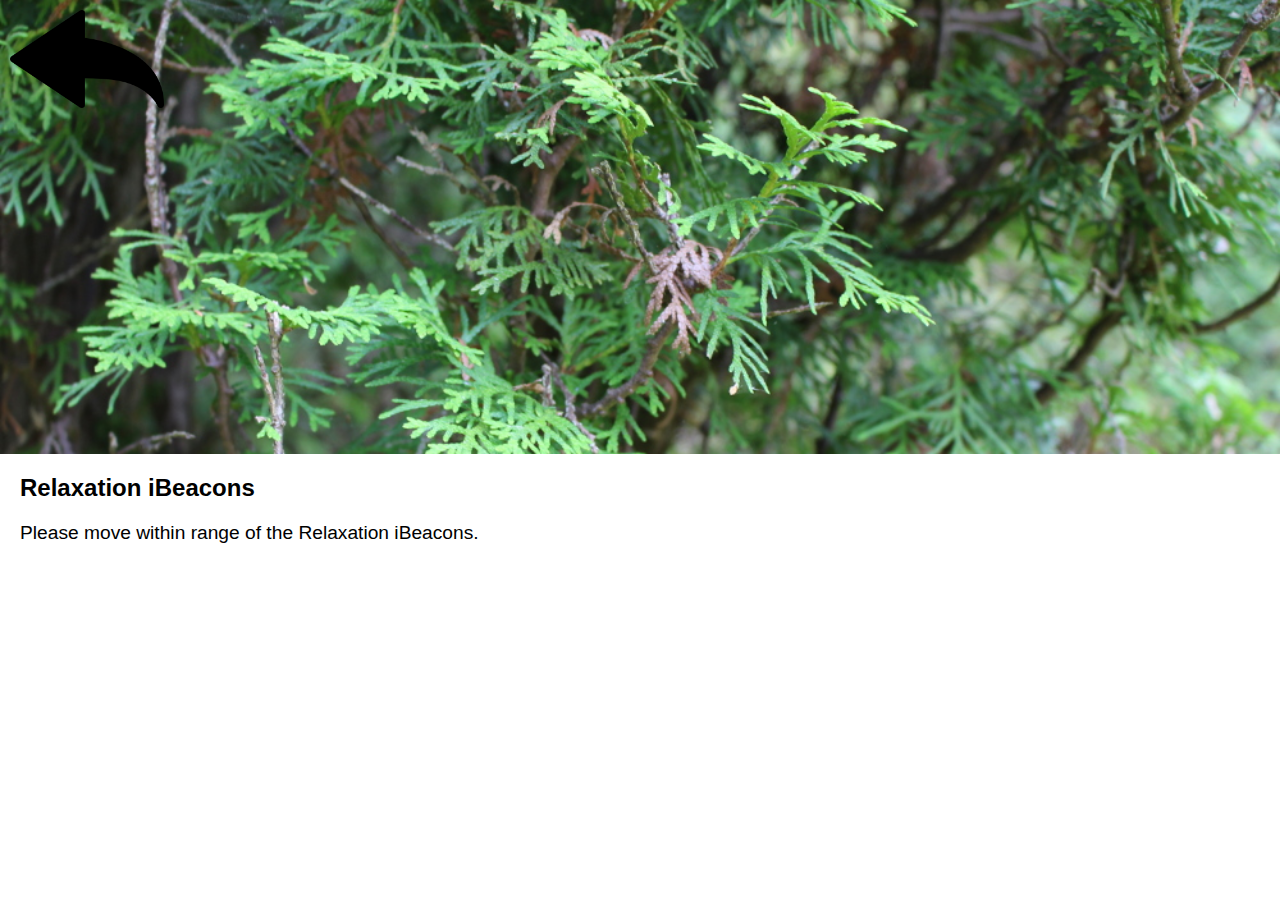
==== lab2/index.html @ ff583150 "rearranged files" ====
<!DOCTYPE html>
<html>
<head>
	<meta charset="utf-8" />
	<meta name="viewport" content="width=device-width, user-scalable=yes,
		initial-scale=1.0" />

	<title>Relaxation iBeacons</title>

	<style>
	@import 'page.css';
	</style>

	<script>
	// Redirect console if running from Evothings Workbench.
	if (window.hyper) { console.log = hyper.log }
	</script>
</head>

<body>
	<div class="my-page" id="page-default">
		<div class="my-header">
			<img class="my-header-image" src="photos/photo-default.jpg" />
			<img class="my-icon-back" src="icon-back.png" ontouchend="history.back()" />
		</div>
		<div class="my-content">
			<h1>Relaxation iBeacons</h1>
			<p>Please move within range of the Relaxation iBeacons.</p>
		</div>
	</div>

	<div class="my-page" id="page-feet">
		<div class="my-header">
			<img class="my-header-image" src="photos/photo-feet.jpg" />
			<img class="my-icon-back" src="icon-back.png" ontouchend="history.back()" />
		</div>
		<div class="my-content">
			<h1>Feel Your Feet</h1>
			<ul>
				<li>Stand on your feet.</li>
				<li>Experience the contact with the ground.</li>
				<li>Feel into the soles of the feet.</li>
				<li>Feel the knees.</li>
				<li>The hips.</li>
				<li>The spine.</li>
				<li>Shoulders.</li>
				<li>Neck.</li>
				<li>Head.</li>
				<li>Feel the connection between the top of the head and the feet.</li>
			</ul>
		</div>
	</div>

	<div class="my-page" id="page-shoulders">
		<div class="my-header">
			<img class="my-header-image" src="photos/photo-shoulders-1.jpg" />
			<img class="my-icon-back" src="icon-back.png" ontouchend="history.back()" />
		</div>
		<div class="my-content">
			<h1>Feel Your Shoulders</h1>
			<ul>
				<li>Let your arms hang loose.</li>
				<li>Become aware of the shoulders.</li>
				<li>Slightly lift one shoulder and release it.</li>
				<li>Let the shoulder come all the way down.</li>
				<li>Lift the other shoulder and release it.</li>
				<li>Alternate three more times on each side.</li>
				<li>Experience the breath flowing in and out of the body.</li>
			</ul>
		</div>
	</div>

	<div class="my-page" id="page-face">
		<div class="my-header">
			<img class="my-header-image" src="photos/photo-face.jpg" />
			<img class="my-icon-back" src="icon-back.png" ontouchend="history.back()" />
		</div>
		<div class="my-content">
			<h1>Feel Your Face</h1>
			<ul>
				<li>Become aware of your face.</li>
				<li>Feel the forehead.</li>
				<li>The eyebrows.</li>
				<li>Eyes.</li>
				<li>Nose.</li>
				<li>Nostrils.</li>
				<li>Air flowing through the nostrils.</li>
				<li>Cheeks.</li>
				<li>Jaw.</li>
				<li>Lips.</li>
				<li>Tongue.</li>
				<li>Whole of the head.</li>
				<li>The space surrounding the head.</li>
			</ul>
		</div>
	</div>

	<script src="lib/jquery.js"></script>
	<script src="cordova.js"></script>
	<script src="app.js"></script>
</body>
</html>
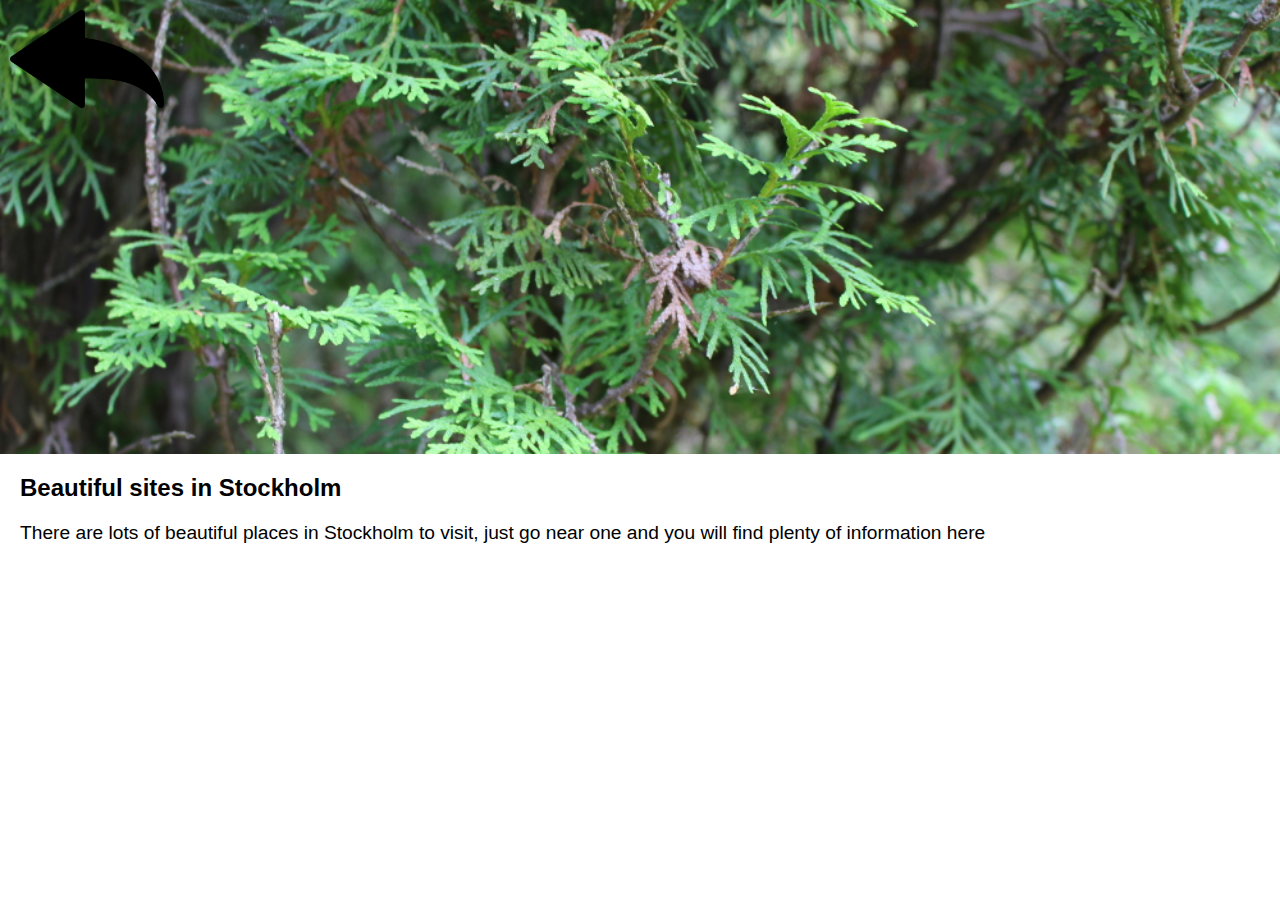
==== commit c0917811: "Added some text" ====
--- a/lab2/index.html
+++ b/lab2/index.html
@@ -24,34 +24,23 @@
 			<img class="my-icon-back" src="icon-back.png" ontouchend="history.back()" />
 		</div>
 		<div class="my-content">
-			<h1>Relaxation iBeacons</h1>
-			<p>Please move within range of the Relaxation iBeacons.</p>
+			<h1>Beautiful sites in Stockholm</h1>
+			<p>There are lots of beautiful places in Stockholm to visit, 
+			just go near one and you will find plenty of information here</p>
 		</div>
 	</div>
 
-	<div class="my-page" id="page-feet">
+	<div class="my-page" id="stadshuset">
 		<div class="my-header">
 			<img class="my-header-image" src="photos/photo-feet.jpg" />
 			<img class="my-icon-back" src="icon-back.png" ontouchend="history.back()" />
 		</div>
 		<div class="my-content">
-			<h1>Feel Your Feet</h1>
-			<ul>
-				<li>Stand on your feet.</li>
-				<li>Experience the contact with the ground.</li>
-				<li>Feel into the soles of the feet.</li>
-				<li>Feel the knees.</li>
-				<li>The hips.</li>
-				<li>The spine.</li>
-				<li>Shoulders.</li>
-				<li>Neck.</li>
-				<li>Head.</li>
-				<li>Feel the connection between the top of the head and the feet.</li>
-			</ul>
+
 		</div>
 	</div>
 
-	<div class="my-page" id="page-shoulders">
+	<div class="my-page" id="globen">
 		<div class="my-header">
 			<img class="my-header-image" src="photos/photo-shoulders-1.jpg" />
 			<img class="my-icon-back" src="icon-back.png" ontouchend="history.back()" />
@@ -70,28 +59,13 @@
 		</div>
 	</div>
 
-	<div class="my-page" id="page-face">
+	<div class="my-page" id="kth">
 		<div class="my-header">
 			<img class="my-header-image" src="photos/photo-face.jpg" />
 			<img class="my-icon-back" src="icon-back.png" ontouchend="history.back()" />
 		</div>
 		<div class="my-content">
-			<h1>Feel Your Face</h1>
-			<ul>
-				<li>Become aware of your face.</li>
-				<li>Feel the forehead.</li>
-				<li>The eyebrows.</li>
-				<li>Eyes.</li>
-				<li>Nose.</li>
-				<li>Nostrils.</li>
-				<li>Air flowing through the nostrils.</li>
-				<li>Cheeks.</li>
-				<li>Jaw.</li>
-				<li>Lips.</li>
-				<li>Tongue.</li>
-				<li>Whole of the head.</li>
-				<li>The space surrounding the head.</li>
-			</ul>
+			
 		</div>
 	</div>
 
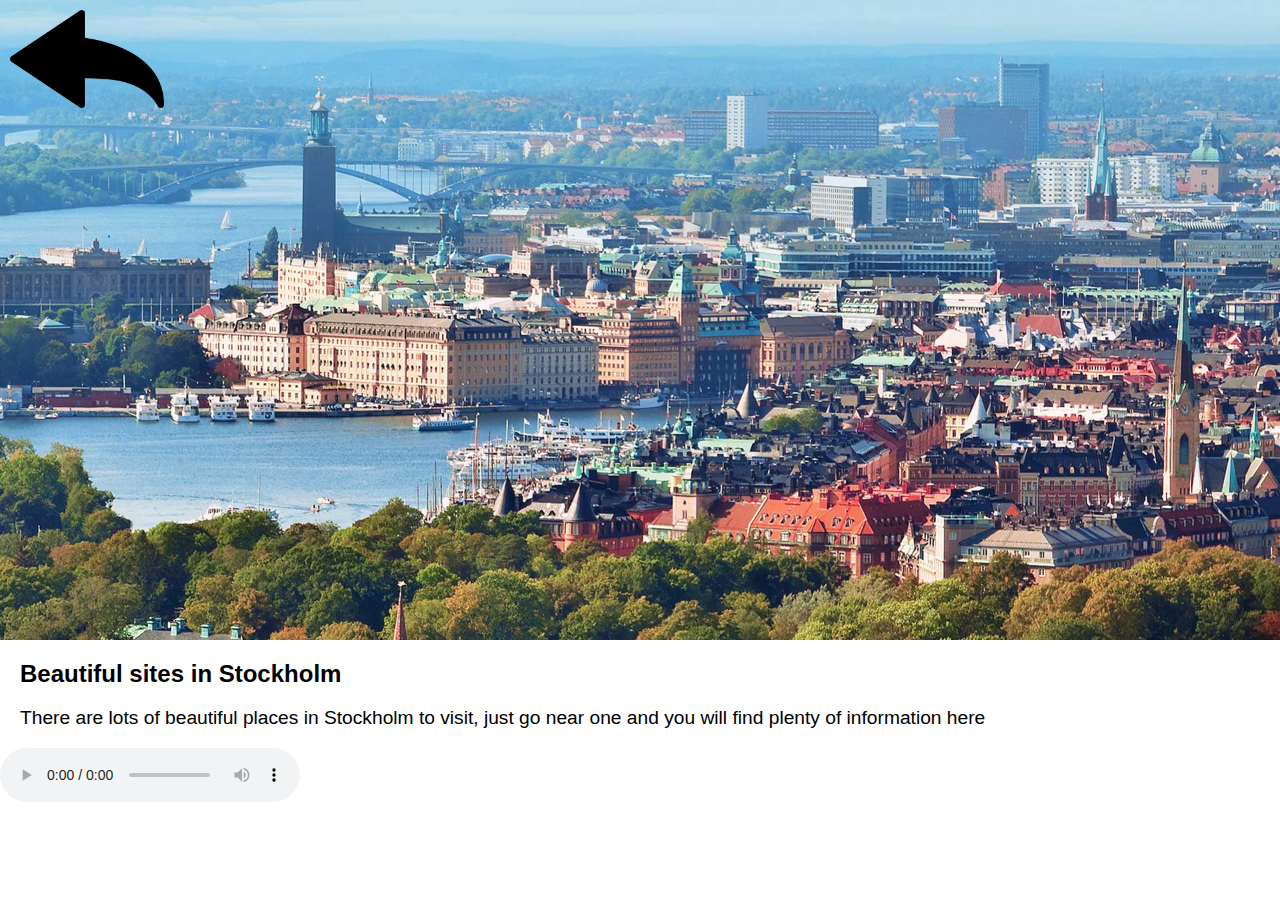
==== commit a654cac0: "Added stuff" ====
--- a/lab2/index.html
+++ b/lab2/index.html
@@ -3,74 +3,78 @@
 <head>
 	<meta charset="utf-8" />
 	<meta name="viewport" content="width=device-width, user-scalable=yes,
-		initial-scale=1.0" />
+	initial-scale=1.0" />
 
 	<title>Relaxation iBeacons</title>
 
 	<style>
-	@import 'page.css';
+		@import 'page.css';
 	</style>
 
 	<script>
 	// Redirect console if running from Evothings Workbench.
 	if (window.hyper) { console.log = hyper.log }
-	</script>
+</script>
 </head>
 
 <body>
 	<div class="my-page" id="page-default">
 		<div class="my-header">
-			<img class="my-header-image" src="photos/photo-default.jpg" />
+			<img class="my-header-image" src="photos/stockholm.jpg" />
 			<img class="my-icon-back" src="icon-back.png" ontouchend="history.back()" />
 		</div>
 		<div class="my-content">
 			<h1>Beautiful sites in Stockholm</h1>
 			<p>There are lots of beautiful places in Stockholm to visit, 
-			just go near one and you will find plenty of information here</p>
+				just go near one and you will find plenty of information here</p>
+			</div>
+			<audio src="lux.mp3" controls>
+				<p>If you are reading this, it is because your browser does not support the audio element.</p>
+			</audio>
 		</div>
-	</div>
 
-	<div class="my-page" id="stadshuset">
-		<div class="my-header">
-			<img class="my-header-image" src="photos/photo-feet.jpg" />
-			<img class="my-icon-back" src="icon-back.png" ontouchend="history.back()" />
+		<div class="my-page" id="stadshuset">
+			<div class="my-header">
+				<img class="my-header-image" src="photos/photo-feet.jpg" />
+				<img class="my-icon-back" src="icon-back.png" ontouchend="history.back()" />
+			</div>
+			<div class="my-content">
+				<audio src="lux.mp3" controls>
+					<p>If you are reading this, it is because your browser does not support the audio element.</p>
+				</audio>
+			</div>
 		</div>
-		<div class="my-content">
 
+		<div class="my-page" id="globen">
+			<div class="my-header">
+				<img class="my-header-image" src="photos/globen.jpeg" />
+				<img class="my-icon-back" src="icon-back.png" ontouchend="history.back()" />
+			</div>
+			<div class="my-content">
+				<h1>Globen</h1>
+				<audio src="globen.mp3" controls>
+					<p>If you are reading this, it is because your browser does not support the audio element.</p>
+				</audio>
+				<p>
+					Ericsson Globe (originally known as Stockholm Globe Arena, commonly referred to in Swedish simply as Globen (The Globe)) is an indoor arena located in Stockholm Globe City, Johanneshov district of Stockholm, Sweden. The Ericsson Globe is the largest hemispherical building on Earth and took two and a half years to build. Shaped like a large white ball, it has a diameter of 110 metres (361 feet) and an inner height of 85 metres (279 feet). The volume of the building is 605,000 cubic metres (21,188,800 cubic feet). It has a seating capacity of 16,000 spectators for shows and concerts, and 13,850 for ice hockey.
+					It represents the Sun in the Sweden Solar System, the world's largest scale model of the Solar System.[2]
+					On February 2, 2009, the naming rights to the Stockholm Globe Arena were officially acquired by Swedish telecommunications company Ericsson, and it became known as the Ericsson Globe.[3]
+				</p>
+			</div>
 		</div>
-	</div>
 
-	<div class="my-page" id="globen">
-		<div class="my-header">
-			<img class="my-header-image" src="photos/photo-shoulders-1.jpg" />
-			<img class="my-icon-back" src="icon-back.png" ontouchend="history.back()" />
+		<div class="my-page" id="kth">
+			<div class="my-header">
+				<img class="my-header-image" src="photos/photo-face.jpg" />
+				<img class="my-icon-back" src="icon-back.png" ontouchend="history.back()" />
+			</div>
+			<div class="my-content">
+
+			</div>
 		</div>
-		<div class="my-content">
-			<h1>Feel Your Shoulders</h1>
-			<ul>
-				<li>Let your arms hang loose.</li>
-				<li>Become aware of the shoulders.</li>
-				<li>Slightly lift one shoulder and release it.</li>
-				<li>Let the shoulder come all the way down.</li>
-				<li>Lift the other shoulder and release it.</li>
-				<li>Alternate three more times on each side.</li>
-				<li>Experience the breath flowing in and out of the body.</li>
-			</ul>
-		</div>
-	</div>
 
-	<div class="my-page" id="kth">
-		<div class="my-header">
-			<img class="my-header-image" src="photos/photo-face.jpg" />
-			<img class="my-icon-back" src="icon-back.png" ontouchend="history.back()" />
-		</div>
-		<div class="my-content">
-			
-		</div>
-	</div>
-
-	<script src="lib/jquery.js"></script>
-	<script src="cordova.js"></script>
-	<script src="app.js"></script>
-</body>
-</html>
+		<script src="lib/jquery.js"></script>
+		<script src="cordova.js"></script>
+		<script src="app.js"></script>
+	</body>
+	</html>
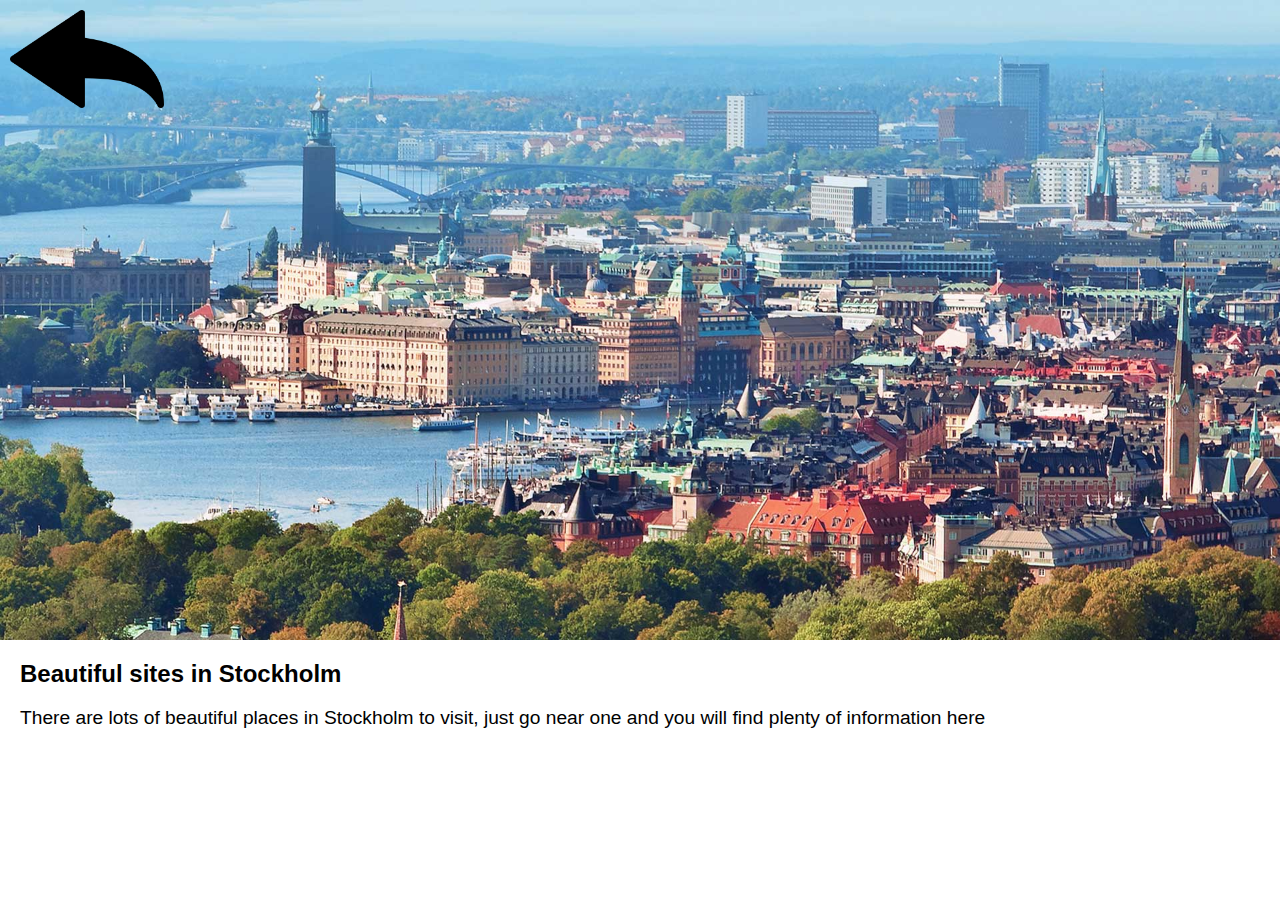
==== commit 8f26d313: "merge" ====
--- a/lab2/index.html
+++ b/lab2/index.html
@@ -28,53 +28,57 @@
 			<p>There are lots of beautiful places in Stockholm to visit, 
 				just go near one and you will find plenty of information here</p>
 			</div>
+		</div>
+	</div>
+
+	<div class="my-page" id="globen">
+		<div class="my-header">
+			<img class="my-header-image" src="photos/globen.jpeg" />
+			<img class="my-icon-back" src="icon-back.png" ontouchend="history.back()" />
+		</div>
+		<div class="my-content">
+			<h1>Globen</h1>
+			<audio src="globen.mp3" controls>
+				<p>If you are reading this, it is because your browser does not support the audio element.</p>
+			</audio>
+			<p>
+				Ericsson Globe (originally known as Stockholm Globe Arena, commonly referred to in Swedish simply as Globen (The Globe)) is an indoor arena located in Stockholm Globe City, Johanneshov district of Stockholm, Sweden. The Ericsson Globe is the largest hemispherical building on Earth and took two and a half years to build. Shaped like a large white ball, it has a diameter of 110 metres (361 feet) and an inner height of 85 metres (279 feet). The volume of the building is 605,000 cubic metres (21,188,800 cubic feet). It has a seating capacity of 16,000 spectators for shows and concerts, and 13,850 for ice hockey.
+				It represents the Sun in the Sweden Solar System, the world's largest scale model of the Solar System.[2]
+				On February 2, 2009, the naming rights to the Stockholm Globe Arena were officially acquired by Swedish telecommunications company Ericsson, and it became known as the Ericsson Globe.[3]
+			</p>
+		</div>
+	</div>
+
+	<div class="my-page" id="stadshuset">
+		<div class="my-header">
+			<img class="my-header-image" src="photos/stadshuset.jpg" />
+			<img class="my-icon-back" src="icon-back.png" ontouchend="history.back()" />
+		</div>
+		<div class="my-content">
 			<audio src="lux.mp3" controls>
 				<p>If you are reading this, it is because your browser does not support the audio element.</p>
 			</audio>
+			<p>Stockholm City Hall (Swedish: Stockholms stadshus or Stadshuset locally) is the building of the Municipal Council for the City of Stockholm in Sweden. It stands on the eastern tip of Kungsholmen island, next to Riddarfjärden's northern shore and facing the islands of Riddarholmen and Södermalm. It houses offices and conference rooms as well as ceremonial halls, and the luxury restaurant Stadshuskällaren. It is the venue of the Nobel Prize banquet and is one of Stockholm's major tourist attractions.
+			</p>
+
 		</div>
+	</div>
 
-		<div class="my-page" id="stadshuset">
-			<div class="my-header">
-				<img class="my-header-image" src="photos/photo-feet.jpg" />
-				<img class="my-icon-back" src="icon-back.png" ontouchend="history.back()" />
-			</div>
-			<div class="my-content">
-				<audio src="lux.mp3" controls>
-					<p>If you are reading this, it is because your browser does not support the audio element.</p>
-				</audio>
-			</div>
+	<div class="my-page" id="kth">
+		<div class="my-header">
+			<img class="my-header-image" src="photos/kth.jpg" />
+			<img class="my-icon-back" src="icon-back.png" ontouchend="history.back()" />
 		</div>
+		<div class="my-content">
+			<p>KTH Royal Institute of Technology (KTH, Swedish: Kungliga Tekniska Högskolan) is a university in Stockholm, Sweden, specialized in Engineering and Technology, that ranks highest in northern mainland Europe in its academic fields.[3] The current King of Sweden Carl XVI Gustaf is its High Protector.
 
-		<div class="my-page" id="globen">
-			<div class="my-header">
-				<img class="my-header-image" src="photos/globen.jpeg" />
-				<img class="my-icon-back" src="icon-back.png" ontouchend="history.back()" />
-			</div>
-			<div class="my-content">
-				<h1>Globen</h1>
-				<audio src="globen.mp3" controls>
-					<p>If you are reading this, it is because your browser does not support the audio element.</p>
-				</audio>
-				<p>
-					Ericsson Globe (originally known as Stockholm Globe Arena, commonly referred to in Swedish simply as Globen (The Globe)) is an indoor arena located in Stockholm Globe City, Johanneshov district of Stockholm, Sweden. The Ericsson Globe is the largest hemispherical building on Earth and took two and a half years to build. Shaped like a large white ball, it has a diameter of 110 metres (361 feet) and an inner height of 85 metres (279 feet). The volume of the building is 605,000 cubic metres (21,188,800 cubic feet). It has a seating capacity of 16,000 spectators for shows and concerts, and 13,850 for ice hockey.
-					It represents the Sun in the Sweden Solar System, the world's largest scale model of the Solar System.[2]
-					On February 2, 2009, the naming rights to the Stockholm Globe Arena were officially acquired by Swedish telecommunications company Ericsson, and it became known as the Ericsson Globe.[3]
-				</p>
-			</div>
+				The core of the KTH Royal Institute of Technology was the Laboratorium Mechanicum for research and teaching in mechanics, founded in Stockholm in 1697 by Cristopher Polhem after his extensive trips, studies and research abroad. This core was later called the Mechanical School prior to its 1827 transformation into The Technological Institute, Sweden's first institute of technology (polytechnic) by decision of the King Charles XIV John of Sweden, also Marshal of France, modeled after École Polytechnique which was founded by Napoleon Bonaparte in Paris, France in 1794. The Technological Institute changed its name to the present Kungliga Tekniska Högskolan (KTH Royal Institute of Technology) in 1877 by decree of King Oscar II. The Laboratorium Mechanicum was itself in 1925 handed over from the KTH Royal Institute of Technology to the Swedish Museum of Technology in Stockholm, Sweden.
+			</p>
 		</div>
+	</div>
 
-		<div class="my-page" id="kth">
-			<div class="my-header">
-				<img class="my-header-image" src="photos/photo-face.jpg" />
-				<img class="my-icon-back" src="icon-back.png" ontouchend="history.back()" />
-			</div>
-			<div class="my-content">
-
-			</div>
-		</div>
-
-		<script src="lib/jquery.js"></script>
-		<script src="cordova.js"></script>
-		<script src="app.js"></script>
-	</body>
-	</html>
+	<script src="lib/jquery.js"></script>
+	<script src="cordova.js"></script>
+	<script src="app.js"></script>
+</body>
+</html>
